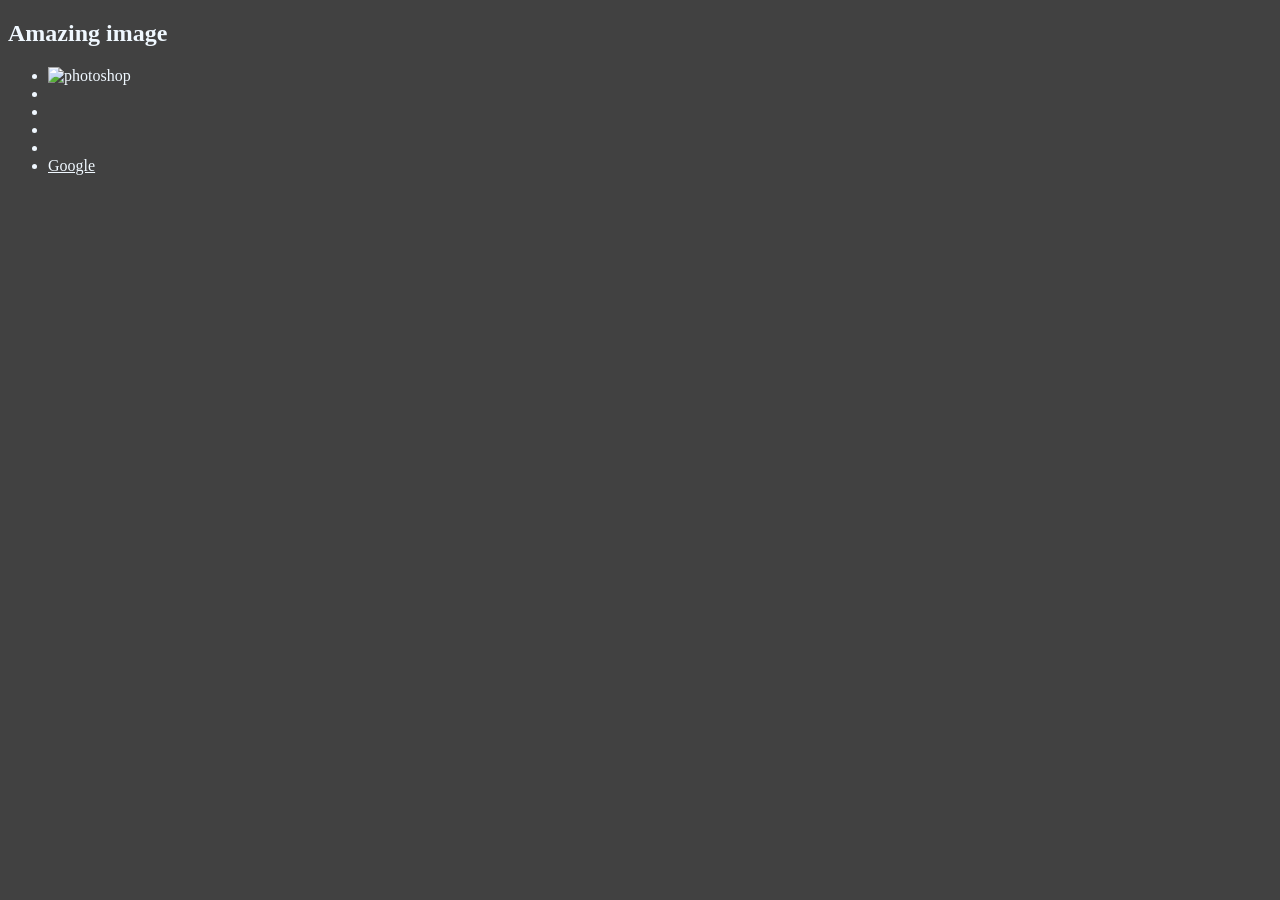
==== 08_events/one.html @ c24e850a "small changes in file" ====
<!DOCTYPE html>
<html lang="en">

<head>
    <meta charset="UTF-8">
    <meta name="viewport" content="width=device-width, initial-scale=1.0">
    <title>html Events </title>
</head>

<body style="background-color: #414141; color: aliceblue;">
    <h2>Amazing image</h2>
    <div>
        <ul id="images">
            <li><img width="200px" id="photoshop" src="https://images.pexels.com/photos/3561339/pexels-photo-3561339.jpeg?auto=compress&cs=tinysrgb&w=1600&lazy=load" alt="photoshop"></li>

            <li><img width="200px" id="japan" src="https://images.pexels.com/photos/3532553/pexels-photo-3532553.jpeg?auto=compress&cs=tinysrgb&w=1600&lazy=load" alt=""></li>

            <li><img width="200px" id="river" src="https://images.pexels.com/photos/3532551/pexels-photo-3532551.jpeg?auto=compress&cs=tinysrgb&w=1600&lazy=load" alt=""></li>

            <li><img width="200px" id="owl" src="https://images.pexels.com/photos/3532552/pexels-photo-3532552.jpeg?auto=compress&cs=tinysrgb&w=1600&lazy=load" alt=""></li>

            <li><img width="200px" id="prayer" src="https://images.pexels.com/photos/2522671/pexels-photo-2522671.jpeg?auto=compress&cs=tinysrgb&w=1600&lazy=load" alt=""></li>

            <li><a style="color: aliceblue;" href="https://google.com" id="google">Google</a></li>
        </ul>
    </div>
</body>
<script>
    //document.getElementById('owl').onclick = function() {
    //    alert("owl clicked")
    //}

    //attachEvent()
    //jQuery- on

    //type, timestamp, defaultPrevented
    //target, toElement, srcElement, currentTarget, 
    //clientX, clientY, screenX, screenY
    //altkey, ctrlkey, shiftkey,keyCode

    //event propogation
    //eventbubbling(bubble neeche s upar jata hai), eventCapturing(top se bottom m hota hai)


    //default values are false only
    /* document.getElementById('images').addEventListener('click', function(e) {
    console.log("click inside the ul")

    }, false)

    document.getElementById('owl').addEventListener('click', function(e) {
        console.log("owl clicked")
        e.stopPropagation()
    }, false)


    document.getElementById('google').addEventListener('click', function(e) {
            e.preventDefault();
            e.stopPropagation();
            console.log("google clicked");

    }, false) */

    document.querySelector('#images').addEventListener('click', function(e) {
            console.log(e.target.tagName);
            if (e.target.tagName === 'IMG') {
                console.log(e.target.id)
                let removeIt = e.target.parentNode;
                removeIt.remove()
            }

        }, false)
        //removeIt.parentNode.removeChild(removeIt)
</script>

</html>
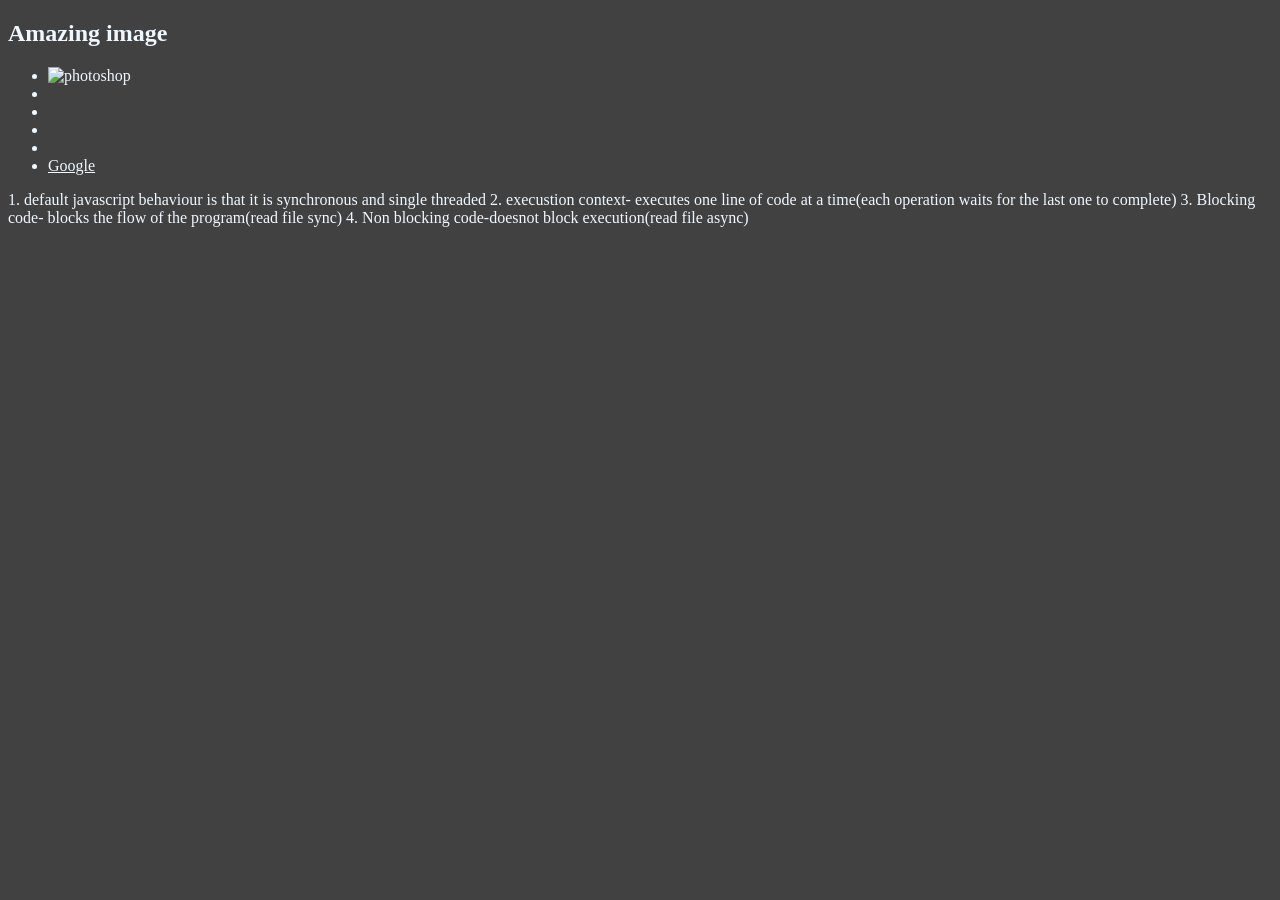
==== commit 892d8513: "project6" ====
--- a/08_events/one.html
+++ b/08_events/one.html
@@ -34,9 +34,9 @@
     //jQuery- on
 
     //type, timestamp, defaultPrevented
-    //target, toElement, srcElement, currentTarget, 
+    //target, relatedTarget, srcElement(= event.target), currentTarget, 
     //clientX, clientY, screenX, screenY
-    //altkey, ctrlkey, shiftkey,keyCode
+    //altkey, ctrlkey, shiftkey,keyCode(instead use event.key or event.code)
 
     //event propogation
     //eventbubbling(bubble neeche s upar jata hai), eventCapturing(top se bottom m hota hai)
@@ -73,4 +73,7 @@
         //removeIt.parentNode.removeChild(removeIt)
 </script>
 
-</html>+</html>
+
+1. default javascript behaviour is that it is synchronous and single threaded 2. execustion context- executes one line of code at a time(each operation waits for the last one to complete) 3. Blocking code- blocks the flow of the program(read file sync)
+4. Non blocking code-doesnot block execution(read file async)
